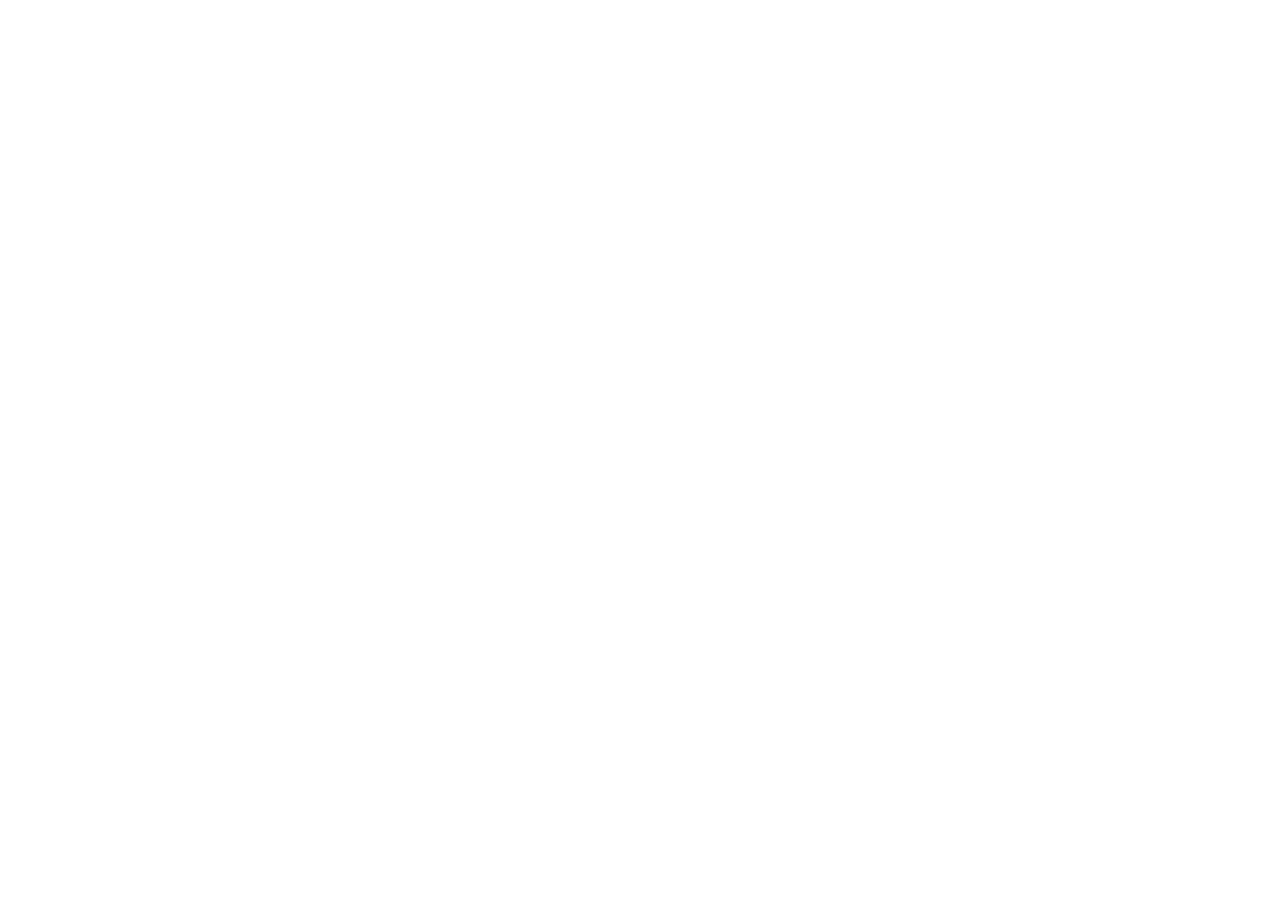
==== palindromo/index.html @ 1e4ff9d8 "project scaffolding" ====
<!DOCTYPE html>
<html lang="en">
<head>
    <meta charset="UTF-8">
    <meta http-equiv="X-UA-Compatible" content="IE=edge">
    <meta name="viewport" content="width=device-width, initial-scale=1.0">
    <title>Document</title>
</head>
<body>
    

    <!-- link js -->
    <script src="js/script.js"></script>
</body>
</html>
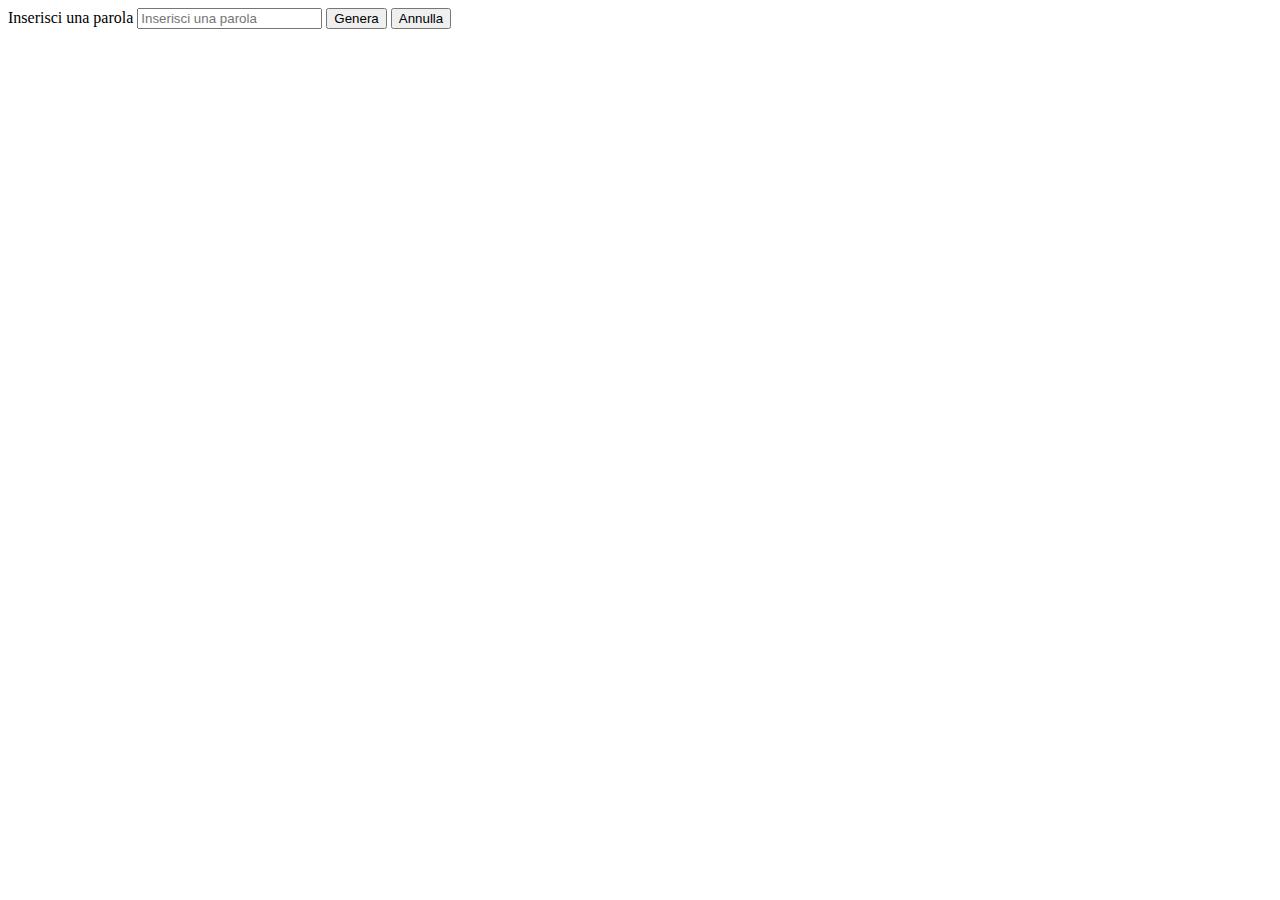
==== commit 7659aa6c: "now the html page is interactive" ====
--- a/palindromo/index.html
+++ b/palindromo/index.html
@@ -7,7 +7,22 @@
     <title>Document</title>
 </head>
 <body>
-    
+    <main>
+        <section id="form">
+            <div class="container">
+                <label for="user-word">Inserisci una parola</label>
+                <input type="text" id="user-word" placeholder="Inserisci una parola">
+                <button id="submit">Genera</button>
+                <button id="cancel">Annulla</button>
+            </div>
+        </section>
+
+        <section id="output">
+            <div class="container" id="output-container">
+
+            </div>
+        </section>
+    </main>
 
     <!-- link js -->
     <script src="js/script.js"></script>
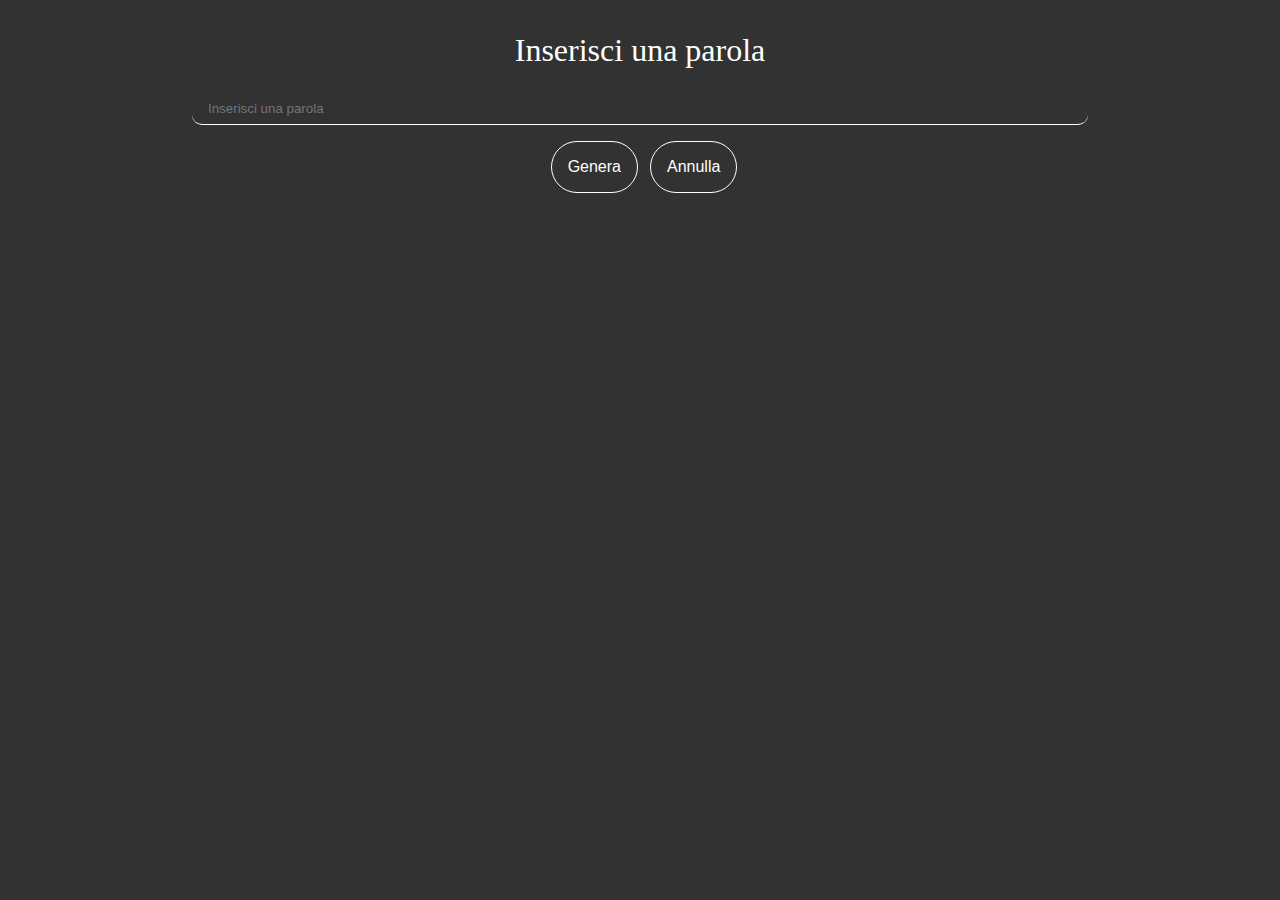
==== commit afb40133: "given some style" ====
--- a/palindromo/index.html
+++ b/palindromo/index.html
@@ -4,7 +4,8 @@
     <meta charset="UTF-8">
     <meta http-equiv="X-UA-Compatible" content="IE=edge">
     <meta name="viewport" content="width=device-width, initial-scale=1.0">
-    <title>Document</title>
+    <title>La parola è palindroma?</title>
+    <link rel="stylesheet" href="css/style.css">
 </head>
 <body>
     <main>
--- a/palindromo/css/style.css
+++ b/palindromo/css/style.css
@@ -0,0 +1,73 @@
+*{
+    margin: 0;
+    padding: 0;
+    box-sizing: border-box;
+}
+
+/* COMMON */
+body{
+    background-color: rgb(50, 50, 50);
+    color: white;
+}
+
+.container{
+    width: 70%;
+    margin: 0 auto;
+}
+
+section{
+    margin-top: 2rem;
+    text-align: center;
+}
+
+/* FORM */
+label{
+    display: block;
+    font-size: 2rem;
+    margin-bottom: 1rem;
+}
+
+input{
+    display: block;
+    color: white;
+    width: 100%;
+    padding-left: 1rem;
+    padding-top: 1rem;
+    padding-bottom: .5rem;
+    border: none;
+    border-bottom: 1px solid white;
+    background-color: transparent;
+    border-radius: 10px;
+    margin-bottom: 1rem;
+}
+
+input:focus{
+    outline: none;
+}
+
+button{
+    background-color: transparent;
+    border: 1px solid white;
+    border-radius: 30px;
+    color: white;
+    font-size: 1rem;
+    padding: 1rem;
+    margin-left: .5rem;
+    transition: all 125ms linear;
+}
+
+button:hover{
+    background-color: whitesmoke;
+    color: black;
+    border: 1px solid red;
+}
+
+/* OUTPUT */
+.hidden{
+    display: none;
+}
+
+h2{
+    font-size: 1.5rem;
+    margin-top: 2rem;
+}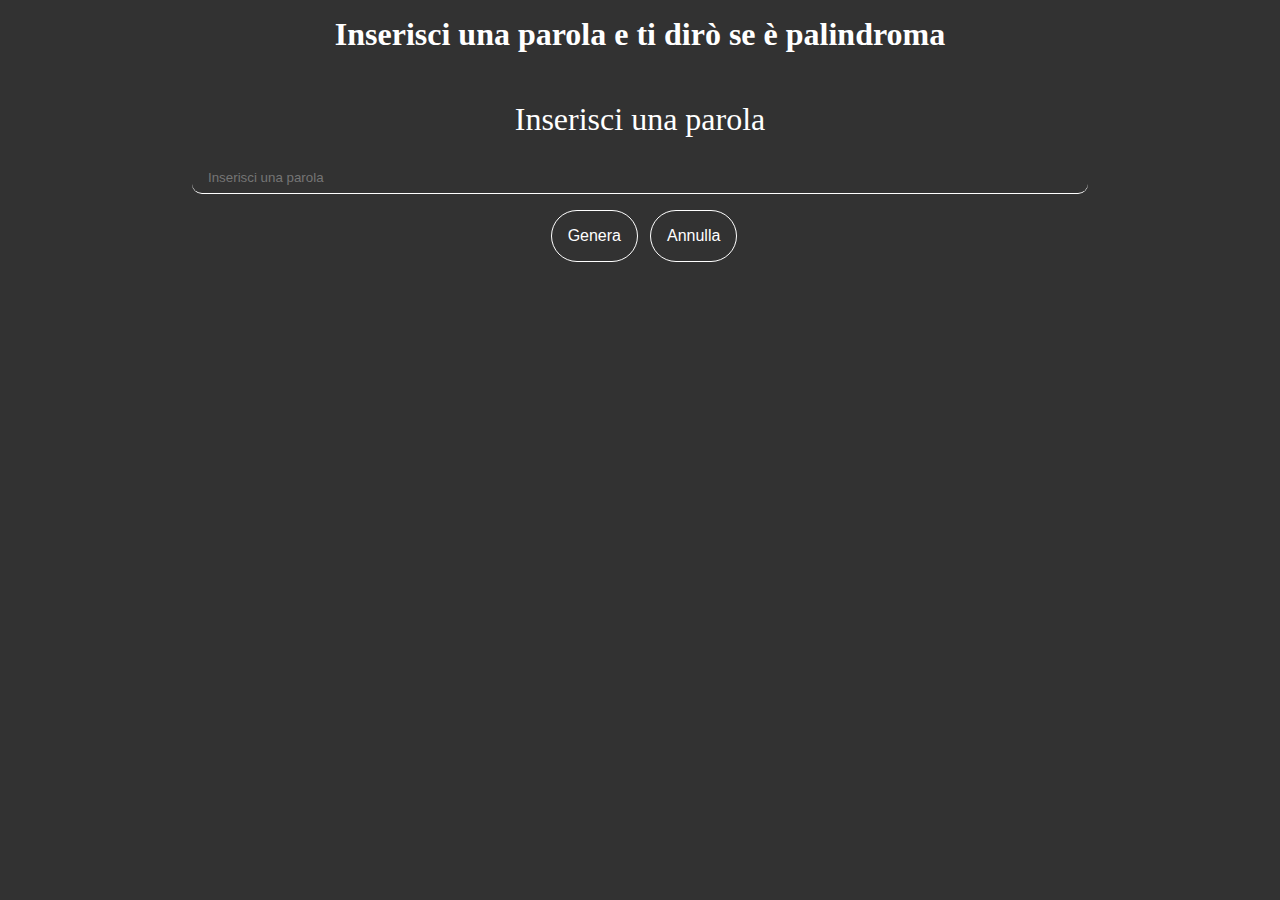
==== commit 1e80ea65: "added an header" ====
--- a/palindromo/index.html
+++ b/palindromo/index.html
@@ -8,6 +8,10 @@
     <link rel="stylesheet" href="css/style.css">
 </head>
 <body>
+    <header>
+        <h1>Inserisci una parola e ti dirò se è palindroma</h1>
+    </header>
+
     <main>
         <section id="form">
             <div class="container">
--- a/palindromo/css/style.css
+++ b/palindromo/css/style.css
@@ -18,6 +18,13 @@
 section{
     margin-top: 2rem;
     text-align: center;
+}
+
+/* HEADER */
+header{
+    text-align: center;
+    padding: 1rem 0;
+    margin-bottom: 1rem;
 }
 
 /* FORM */
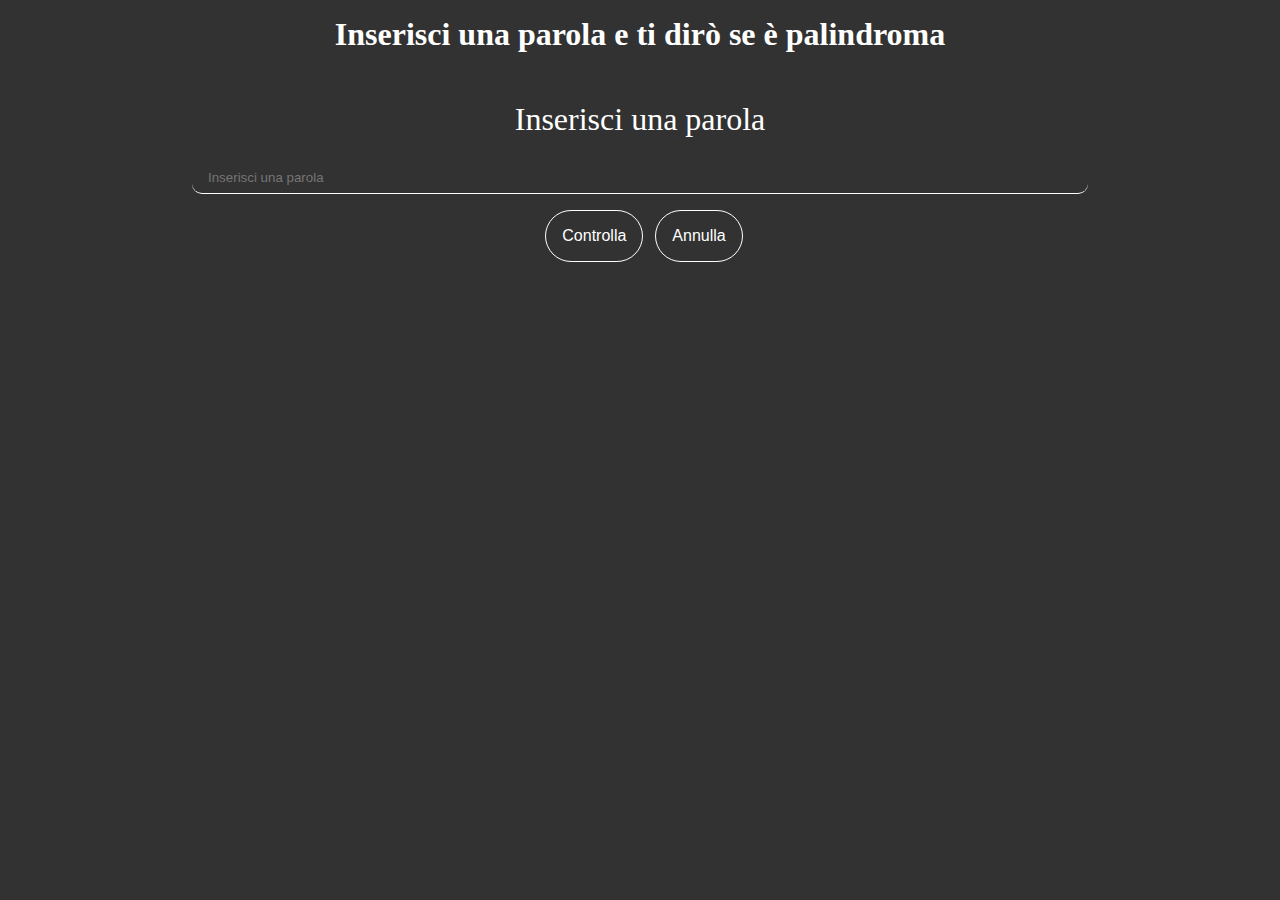
==== commit 09e44433: "changed 'genera' to 'controlla'" ====
--- a/palindromo/index.html
+++ b/palindromo/index.html
@@ -17,7 +17,7 @@
             <div class="container">
                 <label for="user-word">Inserisci una parola</label>
                 <input type="text" id="user-word" placeholder="Inserisci una parola">
-                <button id="submit">Genera</button>
+                <button id="submit">Controlla</button>
                 <button id="cancel">Annulla</button>
             </div>
         </section>
